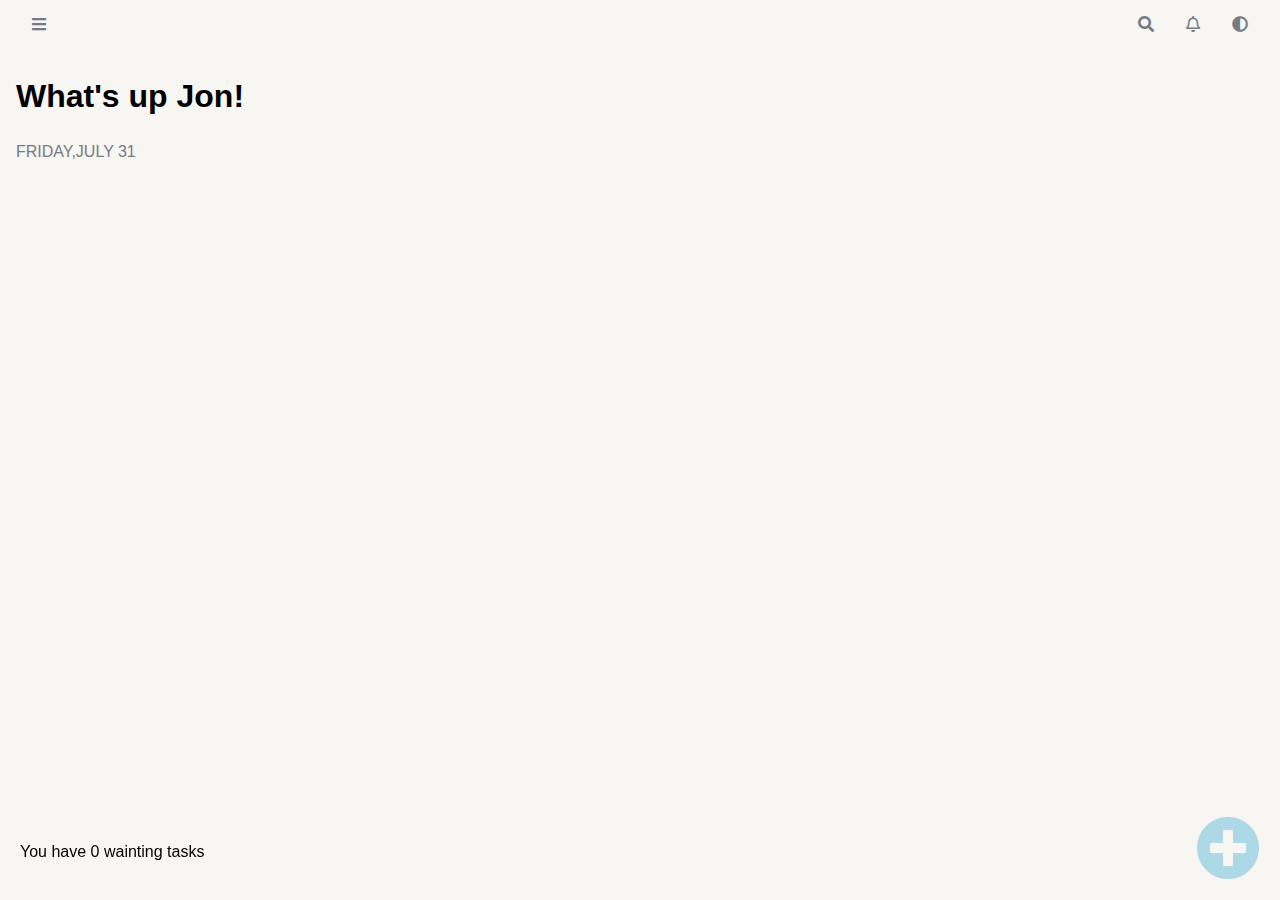
==== index.html @ 2b55d6ae "change user space to connexion only & add definitive color theme & add dark mode & remove category &" ====
<!DOCTYPE html>
<html lang="en">

<head>
    <meta charset="UTF-8">
    <meta http-equiv="X-UA-Compatible" content="IE=edge">
    <meta name="viewport" content="width=device-width, initial-scale=1.0">
    <link rel="stylesheet" href="https://cdnjs.cloudflare.com/ajax/libs/font-awesome/5.15.4/css/all.min.css">
    <link rel="stylesheet" href="style.css">
    <title>Document</title>
</head>

<body>

    <header>
        <nav>
            <a id="menu" href="#" onclick="showProfil()"><i class="fas fa-bars"></i></a>
            <a href="#"><i class="fas fa-search"></i></a>
            <a href="#"><i class="far fa-bell"></i></a>
            <a id="darkMode" href="#" onclick="toggleDarkMode()"><i class="fas fa-adjust"></i></a>
        </nav>
    </header>

    <div id="connexion" class="overlay">
        <input type="email" name="email" id="email" placeholder="email">
        <input type="password" name="password" id="password" placeholder="password">
        <button type="submit">connexion</button>
        <a href="#" onclick="backTask()"><i class="fas fa-chevron-left"></i></a>
    </div>

    <div id="homePage">
        <h1>What's up Jon!</h1>
        <div id="taskList">
            <h3 id="showDate"></h3>
            <ul id="list"></ul>
        </div>
        <div id="count">
            <p>You have <span class="waintingTasks"></span> wainting tasks</p>
        </div>
    </div>
</body>

</html>
</div>
<div id="addTask" onclick="newTask()">
    <i class="fas fa-plus-circle"></i>
</div>
</div>

<div id="createTask" class="overlay">
    <div class="nulledTask" onclick="backTask()">
        <i class="far fa-times-circle"></i>
    </div>
    <input type="text" name="" id="contentInputTask" placeholder="Enter new task">
    <div class="taskOptions"></div>
    <button id="validateTaskBtn" type="submit" onclick="validateTask()">New task <i
            class='fas fa-chevron-up'></i></button>
</div>

<script src="./scripts/main.js"></script>
<script src="./scripts/date.js"></script>
</body>

</html>
---- style.css ----
/* http://meyerweb.com/eric/tools/css/reset/ 
   v2.0 | 20110126
   License: none (public domain)
*/
html, body, div, span, applet, object, iframe, h1, h2, h3, h4, h5, h6, p, blockquote, pre, a, abbr, acronym, address, big, cite, code, del, dfn, em, img, ins, kbd, q, s, samp, small, strike, strong, sub, sup, tt, var, b, u, i, center, dl, dt, dd, ol, ul, li, fieldset, form, label, legend, table, caption, tbody, tfoot, thead, tr, th, td, article, aside, canvas, details, embed, figure, figcaption, footer, header, hgroup, menu, nav, output, ruby, section, summary, time, mark, audio, video {
  margin: 0;
  padding: 0;
  border: 0;
  font-size: 100%;
  font: inherit;
  vertical-align: baseline;
}

/* HTML5 display-role reset for older browsers */
article, aside, details, figcaption, figure, footer, header, hgroup, menu, nav, section {
  display: block;
}

body {
  line-height: 1;
}

ol, ul {
  list-style: none;
}

blockquote, q {
  quotes: none;
}

blockquote:before, blockquote:after {
  content: "";
  content: none;
}

q:before, q:after {
  content: "";
  content: none;
}

table {
  border-collapse: collapse;
  border-spacing: 0;
}

a {
  text-decoration: none;
}

body {
  margin: 0 1rem;
  font-family: sans-serif;
  background-color: #F7F6F3;
}

nav {
  display: flex;
  margin-bottom: 2rem;
}
nav a {
  cursor: default;
}
nav a:first-child {
  flex-grow: 2;
}
nav i {
  padding: 1rem;
  cursor: pointer;
  color: #767B83;
}

h1 {
  font-size: 2rem;
  font-weight: bold;
  margin-bottom: 2rem;
}

h3 {
  text-transform: uppercase;
  color: #767B83;
}

#list {
  padding: 1rem 0;
}
#list li {
  display: flex;
  justify-content: space-between;
  padding: 1rem;
}
#list li p {
  width: 100%;
  word-break: break-word;
}

#addTask {
  position: fixed;
  bottom: 20px;
  right: 20px;
}
#addTask i {
  cursor: pointer;
  font-size: 4rem;
  color: lightblue;
}

.fa-circle {
  margin-right: 1rem;
}

.fa-trash {
  margin-left: 1rem;
}

.chekedTask p {
  text-decoration: line-through;
}

li {
  cursor: pointer;
}

#count {
  position: fixed;
  bottom: 40px;
  left: 20px;
}

#connexion,
#createTask {
  display: none;
}
#connexion.show,
#createTask.show {
  display: block;
}
#connexion.show#connexion,
#createTask.show#connexion {
  display: flex;
  flex-direction: column;
  justify-content: center;
  align-items: center;
  left: 0;
}
#connexion.overlay,
#createTask.overlay {
  position: fixed;
  top: 0;
  width: 100%;
  height: 100%;
  background-color: #F7F6F3;
  z-index: 1;
}

#connexion input {
  width: 80%;
  border: none;
  background-color: white;
  font-size: 2rem;
  margin: 0.5rem 0;
}
#connexion button {
  border: none;
  background-color: #767B83;
  color: #F7F6F3;
  text-transform: uppercase;
  padding: 0.5rem 1rem;
  border-radius: 5px;
}
#connexion a {
  display: flex;
  justify-content: center;
  align-items: center;
  width: 30px;
  height: 30px;
  border: 2px solid #767B83;
  margin-top: 2rem;
  border-radius: 50%;
}
#connexion a i {
  color: #767B83;
}

#createTask .nulledTask {
  position: absolute;
  right: 20px;
  top: 20px;
}
#createTask .nulledTask i {
  font-size: 2rem;
}
#createTask #contentInputTask {
  position: absolute;
  top: 50%;
  width: 80%;
  left: 10%;
  border: none;
  background: none;
  font-size: 2rem;
}
#createTask #validateTaskBtn {
  position: absolute;
  right: 20px;
  bottom: 20px;
  outline: none;
  border: none;
  border-radius: 25px;
  padding: 1rem 1.5rem;
  background-color: #5C5F65;
  color: #F7F6F3;
  font-size: 1rem;
}
#createTask #validateTaskBtn i {
  margin-left: 1rem;
}

.darkMode {
  background-color: #5C5F65 !important;
  color: #F7F6F3 !important;
}

/*# sourceMappingURL=style.css.map */
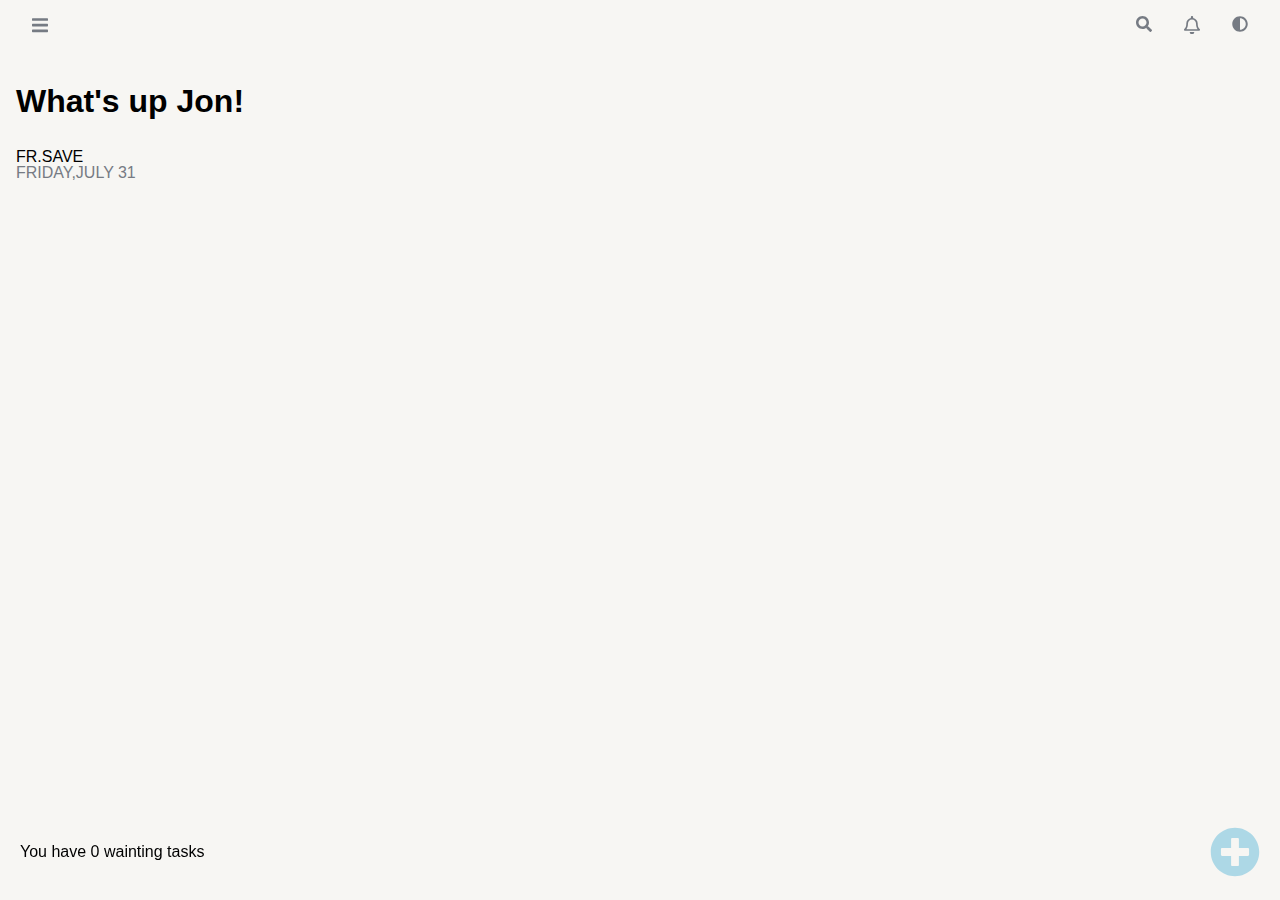
==== commit 8cfbb5ac: "add v0.2 pwa basic" ====
--- a/index.html
+++ b/index.html
@@ -5,19 +5,39 @@
     <meta charset="UTF-8">
     <meta http-equiv="X-UA-Compatible" content="IE=edge">
     <meta name="viewport" content="width=device-width, initial-scale=1.0">
+    <meta name="theme-color" content="#F7F6F3">
+    <link rel="apple-touch-icon" href="/icons/manifestIcons/192.png">
     <link rel="stylesheet" href="https://cdnjs.cloudflare.com/ajax/libs/font-awesome/5.15.4/css/all.min.css">
     <link rel="stylesheet" href="style.css">
-    <title>Document</title>
+    <link rel="shortcut icon" href="/icons/favicon.png" type="image/x-icon">
+    <!-- PWA -->
+    <link rel="manifest" href="./manifest.json">
+    <title>TodoList-PWA</title>
+    <script>
+        window.addEventListener('load', () => {
+            if ("serviceWorker" in navigator) {
+                navigator.serviceWorker.register('./service-worker.js');
+            }
+        })
+    </script>
 </head>
 
 <body>
 
     <header>
         <nav>
-            <a id="menu" href="#" onclick="showProfil()"><i class="fas fa-bars"></i></a>
-            <a href="#"><i class="fas fa-search"></i></a>
-            <a href="#"><i class="far fa-bell"></i></a>
-            <a id="darkMode" href="#" onclick="toggleDarkMode()"><i class="fas fa-adjust"></i></a>
+            <a id="menu" href="#" onclick="showProfil()">
+                <svg aria-hidden="true" focusable="false" data-prefix="fas" data-icon="bars" class="svg-inline--fa fa-bars fa-w-14" role="img" xmlns="http://www.w3.org/2000/svg" viewBox="0 0 448 512"><path fill="currentColor" d="M16 132h416c8.837 0 16-7.163 16-16V76c0-8.837-7.163-16-16-16H16C7.163 60 0 67.163 0 76v40c0 8.837 7.163 16 16 16zm0 160h416c8.837 0 16-7.163 16-16v-40c0-8.837-7.163-16-16-16H16c-8.837 0-16 7.163-16 16v40c0 8.837 7.163 16 16 16zm0 160h416c8.837 0 16-7.163 16-16v-40c0-8.837-7.163-16-16-16H16c-8.837 0-16 7.163-16 16v40c0 8.837 7.163 16 16 16z"></path></svg>
+            </a>
+            <a href="#">
+                <svg aria-hidden="true" focusable="false" data-prefix="fas" data-icon="search" class="svg-inline--fa fa-search fa-w-16" role="img" xmlns="http://www.w3.org/2000/svg" viewBox="0 0 512 512"><path fill="currentColor" d="M505 442.7L405.3 343c-4.5-4.5-10.6-7-17-7H372c27.6-35.3 44-79.7 44-128C416 93.1 322.9 0 208 0S0 93.1 0 208s93.1 208 208 208c48.3 0 92.7-16.4 128-44v16.3c0 6.4 2.5 12.5 7 17l99.7 99.7c9.4 9.4 24.6 9.4 33.9 0l28.3-28.3c9.4-9.4 9.4-24.6.1-34zM208 336c-70.7 0-128-57.2-128-128 0-70.7 57.2-128 128-128 70.7 0 128 57.2 128 128 0 70.7-57.2 128-128 128z"></path></svg>
+            </a>
+            <a href="#">
+                <svg aria-hidden="true" focusable="false" data-prefix="far" data-icon="bell" class="svg-inline--fa fa-bell fa-w-14" role="img" xmlns="http://www.w3.org/2000/svg" viewBox="0 0 448 512"><path fill="currentColor" d="M439.39 362.29c-19.32-20.76-55.47-51.99-55.47-154.29 0-77.7-54.48-139.9-127.94-155.16V32c0-17.67-14.32-32-31.98-32s-31.98 14.33-31.98 32v20.84C118.56 68.1 64.08 130.3 64.08 208c0 102.3-36.15 133.53-55.47 154.29-6 6.45-8.66 14.16-8.61 21.71.11 16.4 12.98 32 32.1 32h383.8c19.12 0 32-15.6 32.1-32 .05-7.55-2.61-15.27-8.61-21.71zM67.53 368c21.22-27.97 44.42-74.33 44.53-159.42 0-.2-.06-.38-.06-.58 0-61.86 50.14-112 112-112s112 50.14 112 112c0 .2-.06.38-.06.58.11 85.1 23.31 131.46 44.53 159.42H67.53zM224 512c35.32 0 63.97-28.65 63.97-64H160.03c0 35.35 28.65 64 63.97 64z"></path></svg>
+            </a>
+            <a id="darkMode" href="#" onclick="toggleDarkMode()">
+                <svg aria-hidden="true" focusable="false" data-prefix="fas" data-icon="adjust" class="svg-inline--fa fa-adjust fa-w-16" role="img" xmlns="http://www.w3.org/2000/svg" viewBox="0 0 512 512"><path fill="currentColor" d="M8 256c0 136.966 111.033 248 248 248s248-111.034 248-248S392.966 8 256 8 8 119.033 8 256zm248 184V72c101.705 0 184 82.311 184 184 0 101.705-82.311 184-184 184z"></path></svg>
+            </a>
         </nav>
     </header>
 
@@ -25,11 +45,16 @@
         <input type="email" name="email" id="email" placeholder="email">
         <input type="password" name="password" id="password" placeholder="password">
         <button type="submit">connexion</button>
-        <a href="#" onclick="backTask()"><i class="fas fa-chevron-left"></i></a>
+        <a href="#" onclick="backTask()">
+            <svg aria-hidden="true" focusable="false" data-prefix="fas" data-icon="chevron-left" class="svg-inline--fa fa-chevron-left fa-w-10" role="img" xmlns="http://www.w3.org/2000/svg" viewBox="0 0 320 512"><path fill="currentColor" d="M34.52 239.03L228.87 44.69c9.37-9.37 24.57-9.37 33.94 0l22.67 22.67c9.36 9.36 9.37 24.52.04 33.9L131.49 256l154.02 154.75c9.34 9.38 9.32 24.54-.04 33.9l-22.67 22.67c-9.37 9.37-24.57 9.37-33.94 0L34.52 272.97c-9.37-9.37-9.37-24.57 0-33.94z"></path></svg>
+        </a>
     </div>
 
     <div id="homePage">
         <h1>What's up Jon!</h1>
+
+        <div><var>FR.SAVE</var></div>
+
         <div id="taskList">
             <h3 id="showDate"></h3>
             <ul id="list"></ul>
@@ -38,27 +63,24 @@
             <p>You have <span class="waintingTasks"></span> wainting tasks</p>
         </div>
     </div>
-</body>
 
-</html>
-</div>
-<div id="addTask" onclick="newTask()">
-    <i class="fas fa-plus-circle"></i>
-</div>
-</div>
+    <div id="addTask" onclick="newTask()">
+        <svg aria-hidden="true" focusable="false" data-prefix="fas" data-icon="plus-circle" class="svg-inline--fa fa-plus-circle fa-w-16" role="img" xmlns="http://www.w3.org/2000/svg" viewBox="0 0 512 512"><path fill="currentColor" d="M256 8C119 8 8 119 8 256s111 248 248 248 248-111 248-248S393 8 256 8zm144 276c0 6.6-5.4 12-12 12h-92v92c0 6.6-5.4 12-12 12h-56c-6.6 0-12-5.4-12-12v-92h-92c-6.6 0-12-5.4-12-12v-56c0-6.6 5.4-12 12-12h92v-92c0-6.6 5.4-12 12-12h56c6.6 0 12 5.4 12 12v92h92c6.6 0 12 5.4 12 12v56z"></path></svg>
+    </div>
 
-<div id="createTask" class="overlay">
-    <div class="nulledTask" onclick="backTask()">
-        <i class="far fa-times-circle"></i>
+    <div id="createTask" class="overlay">
+        <div class="nulledTask" onclick="backTask()">
+            <svg aria-hidden="true" focusable="false" data-prefix="far" data-icon="times-circle" class="svg-inline--fa fa-times-circle fa-w-16" role="img" xmlns="http://www.w3.org/2000/svg" viewBox="0 0 512 512"><path fill="currentColor" d="M256 8C119 8 8 119 8 256s111 248 248 248 248-111 248-248S393 8 256 8zm0 448c-110.5 0-200-89.5-200-200S145.5 56 256 56s200 89.5 200 200-89.5 200-200 200zm101.8-262.2L295.6 256l62.2 62.2c4.7 4.7 4.7 12.3 0 17l-22.6 22.6c-4.7 4.7-12.3 4.7-17 0L256 295.6l-62.2 62.2c-4.7 4.7-12.3 4.7-17 0l-22.6-22.6c-4.7-4.7-4.7-12.3 0-17l62.2-62.2-62.2-62.2c-4.7-4.7-4.7-12.3 0-17l22.6-22.6c4.7-4.7 12.3-4.7 17 0l62.2 62.2 62.2-62.2c4.7-4.7 12.3-4.7 17 0l22.6 22.6c4.7 4.7 4.7 12.3 0 17z"></path></svg>
+        </div>
+        <input type="text" name="" id="contentInputTask" placeholder="Enter new task">
+        <button id="validateTaskBtn" type="submit" onclick="validateTask()">
+            New task 
+            <svg aria-hidden="true" focusable="false" data-prefix="fas" data-icon="chevron-up" class="svg-inline--fa fa-chevron-up fa-w-14" role="img" xmlns="http://www.w3.org/2000/svg" viewBox="0 0 448 512"><path fill="currentColor" d="M240.971 130.524l194.343 194.343c9.373 9.373 9.373 24.569 0 33.941l-22.667 22.667c-9.357 9.357-24.522 9.375-33.901.04L224 227.495 69.255 381.516c-9.379 9.335-24.544 9.317-33.901-.04l-22.667-22.667c-9.373-9.373-9.373-24.569 0-33.941L207.03 130.525c9.372-9.373 24.568-9.373 33.941-.001z"></path></svg>
+        </button>
     </div>
-    <input type="text" name="" id="contentInputTask" placeholder="Enter new task">
-    <div class="taskOptions"></div>
-    <button id="validateTaskBtn" type="submit" onclick="validateTask()">New task <i
-            class='fas fa-chevron-up'></i></button>
-</div>
 
-<script src="./scripts/main.js"></script>
-<script src="./scripts/date.js"></script>
+    <script src="./scripts/main.js"></script>
+    <script src="./scripts/date.js"></script>
 </body>
 
 </html>--- a/style.css
+++ b/style.css
@@ -53,6 +53,12 @@
   background-color: #F7F6F3;
 }
 
+svg {
+  width: 16px;
+  cursor: pointer;
+  color: #767B83;
+}
+
 nav {
   display: flex;
   margin-bottom: 2rem;
@@ -63,10 +69,8 @@
 nav a:first-child {
   flex-grow: 2;
 }
-nav i {
+nav svg {
   padding: 1rem;
-  cursor: pointer;
-  color: #767B83;
 }
 
 h1 {
@@ -98,10 +102,9 @@
   bottom: 20px;
   right: 20px;
 }
-#addTask i {
-  cursor: pointer;
-  font-size: 4rem;
+#addTask svg {
   color: lightblue;
+  width: 50px;
 }
 
 .fa-circle {
@@ -112,8 +115,9 @@
   margin-left: 1rem;
 }
 
-.chekedTask p {
+.checked {
   text-decoration: line-through;
+  opacity: 0.5;
 }
 
 li {
@@ -177,17 +181,11 @@
   margin-top: 2rem;
   border-radius: 50%;
 }
-#connexion a i {
-  color: #767B83;
-}
 
 #createTask .nulledTask {
   position: absolute;
   right: 20px;
   top: 20px;
-}
-#createTask .nulledTask i {
-  font-size: 2rem;
 }
 #createTask #contentInputTask {
   position: absolute;
@@ -210,7 +208,7 @@
   color: #F7F6F3;
   font-size: 1rem;
 }
-#createTask #validateTaskBtn i {
+#createTask #validateTaskBtn svg {
   margin-left: 1rem;
 }
 
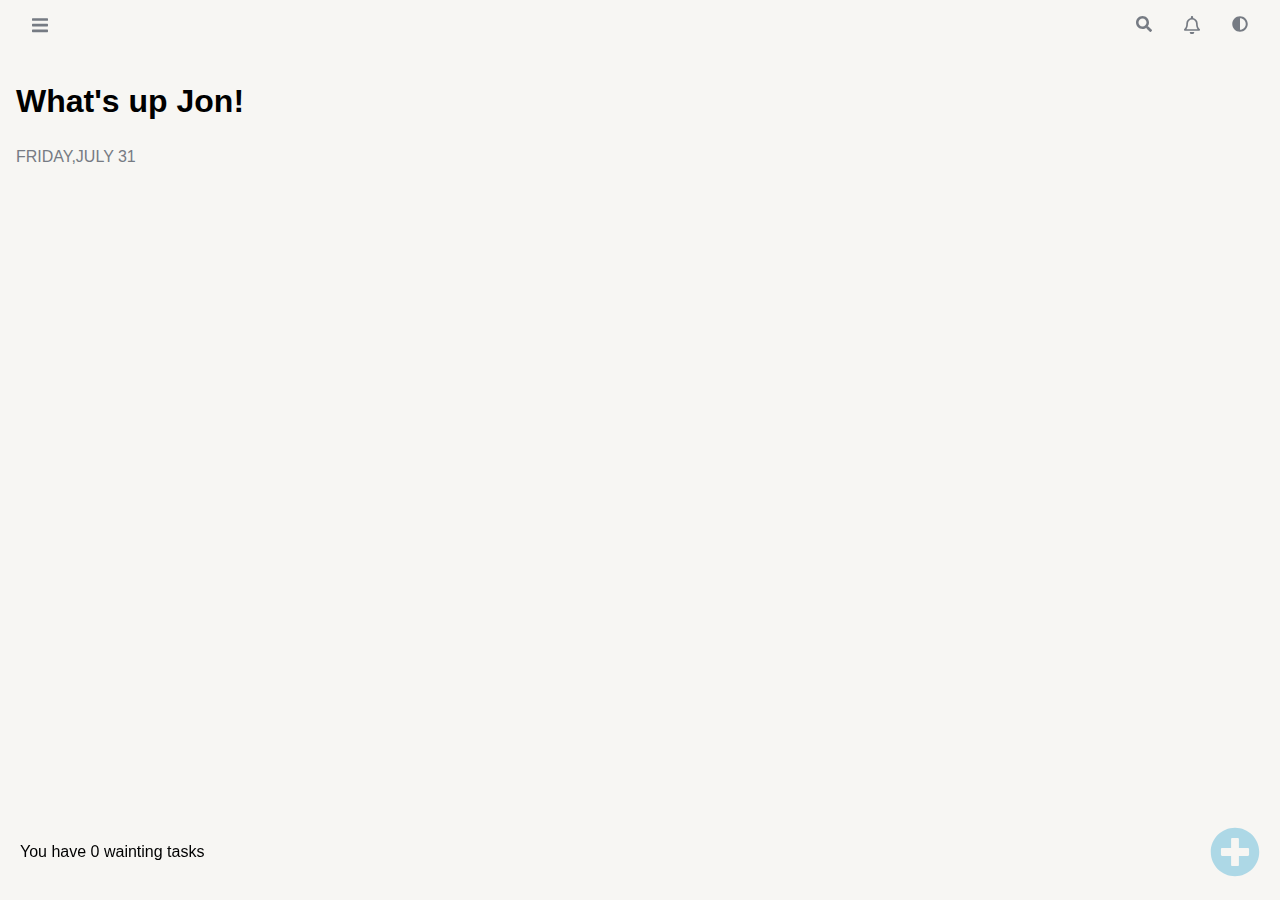
==== commit c3ec4cc3: "remove test trad div" ====
--- a/index.html
+++ b/index.html
@@ -53,8 +53,6 @@
     <div id="homePage">
         <h1>What's up Jon!</h1>
 
-        <div><var>FR.SAVE</var></div>
-
         <div id="taskList">
             <h3 id="showDate"></h3>
             <ul id="list"></ul>
